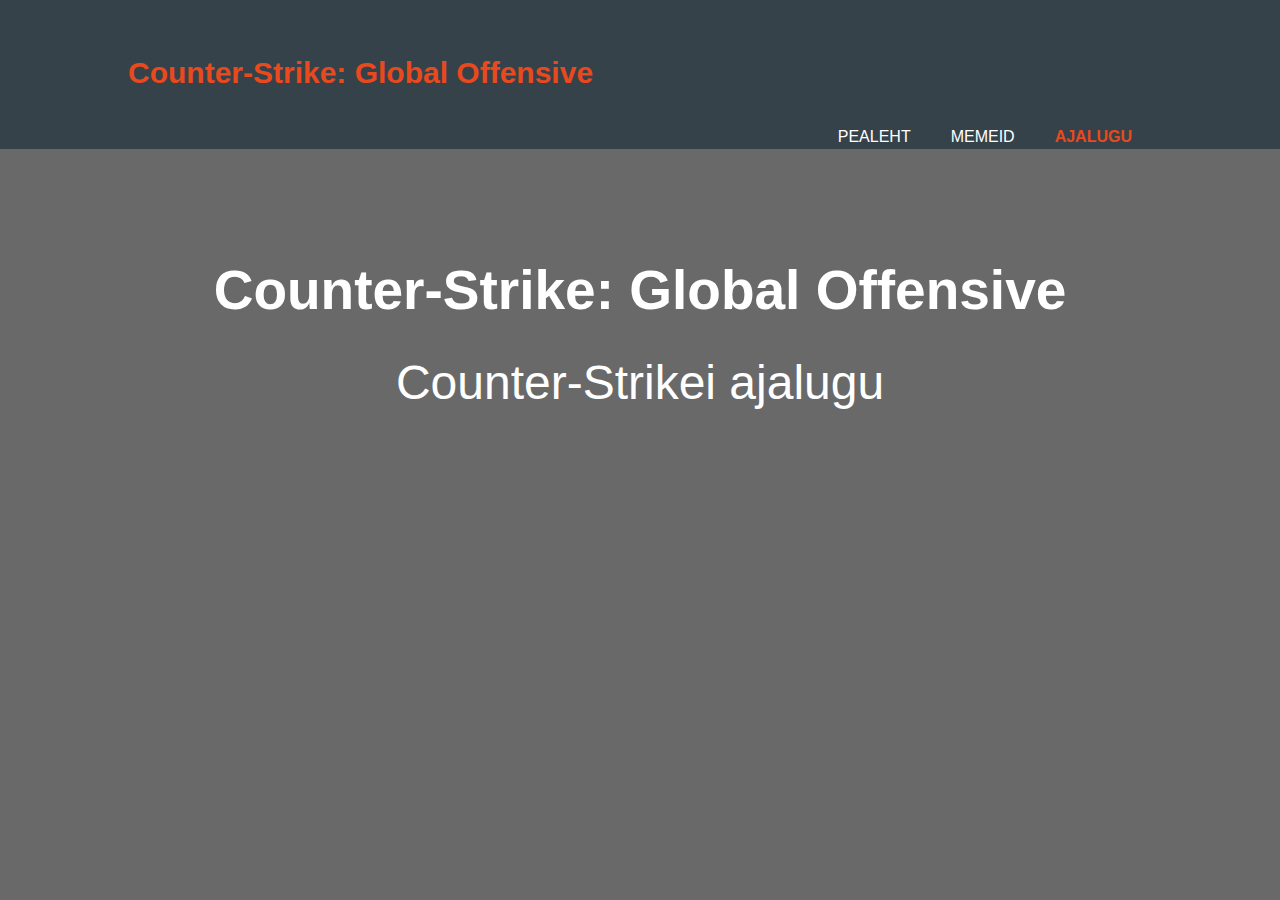
==== ajalugu.html @ b630e24f "page 3 pooleli" ====
<!DOCTYPE html>
<html>
  <head>
    <meta charset="utf-8">
    <meta name="viewport" content="widtd=device-width">
    <link rel="stylesheet" type="text/css" href="theme.css">
    <title>Counter-Strike: Global Offensive</title>
  </head>
  <body>
	<header>
    <div class="container">
      <div id="Pealkiri">
        <h1><span class="highlight">Counter-Strike: Global Offensive</h1>
      </div>
      <nav>
        <ul>
          <li><a href="index.html">Pealeht</a></li>
          <li><a href="memes.html">Memeid</a></li>
          <li class="current"><a href="ajalugu.html">Ajalugu</a></li>
        </ul>
      </nav>
    </div>
  </Header>

  <section id="showcase">
    <div class="container">
      <h1> Counter-Strike: Global Offensive</h1>
      <p><font size ="200">Counter-Strikei ajalugu</font></p>
    </div>
  </section>
  <section id="Üldine">
    <div class="container">

  </body>
</html>
---- theme.css ----
body{
	font:15px/1.5 Arial, Helvetica, sans-serif;
	padding:0;
	margin:0;
	background-color:#696969;
}

.container{
	width:80%;
	margin:auto;
	overflow:hidden;
}

header{
	background:#35424a;
	color:#ffffff;
	padding-top:30px;
	min-height:70px;
}
header a{
	color:#ffffff;
	text-decoration:none;
	text-transform:uppercase;
	font-size:16px;
}
header ul{
	margin:0;
	padding:0;
}

header li{
	float:left;
	display:inline;
	padding: 0 20px 0 20px;
}

header #pealkiri {
	float:left;
}
header #pealkiri h1{
	margin:0;
}
header nav{
	float:right;
	margin-top: 10px;
}
header .highlight, header .current a{
	color:#e8491d;
	font-weight:bold;
}
header a:hover{
	color:#cccccc;
	font-weight: bold;
}
#showcase{
	min-height:400px;
	background:url("https://steamcdn-a.akamaihd.net/steam/apps/730/header.jpg");
	background-repeat: no-repeat;
	background-size: 300px 100px;
	background-size: 100%;
	text-align:center;
	color:#ffffff;
}
#showcase h1{
	margin-top:100px;
	font-size:55px;
	margin-bottom:10px;
}
#showcase p{
	font-size:15px;
}
#mapid{
	margin-top:20px;
}
#mapid .box{
	text-align: center;
	float:left;
	width:30%;
	padding:10px;
}
#mapid .box img{
	width: 200px;
	height: 120px;
}
#memes .box{
	float:left;
	width:30%;
	padding:10px;
}
#memes .box img{
	width: 300px;
	height: 300px;
}
#üldine {
	text-align: center;
	padding:10px;
}
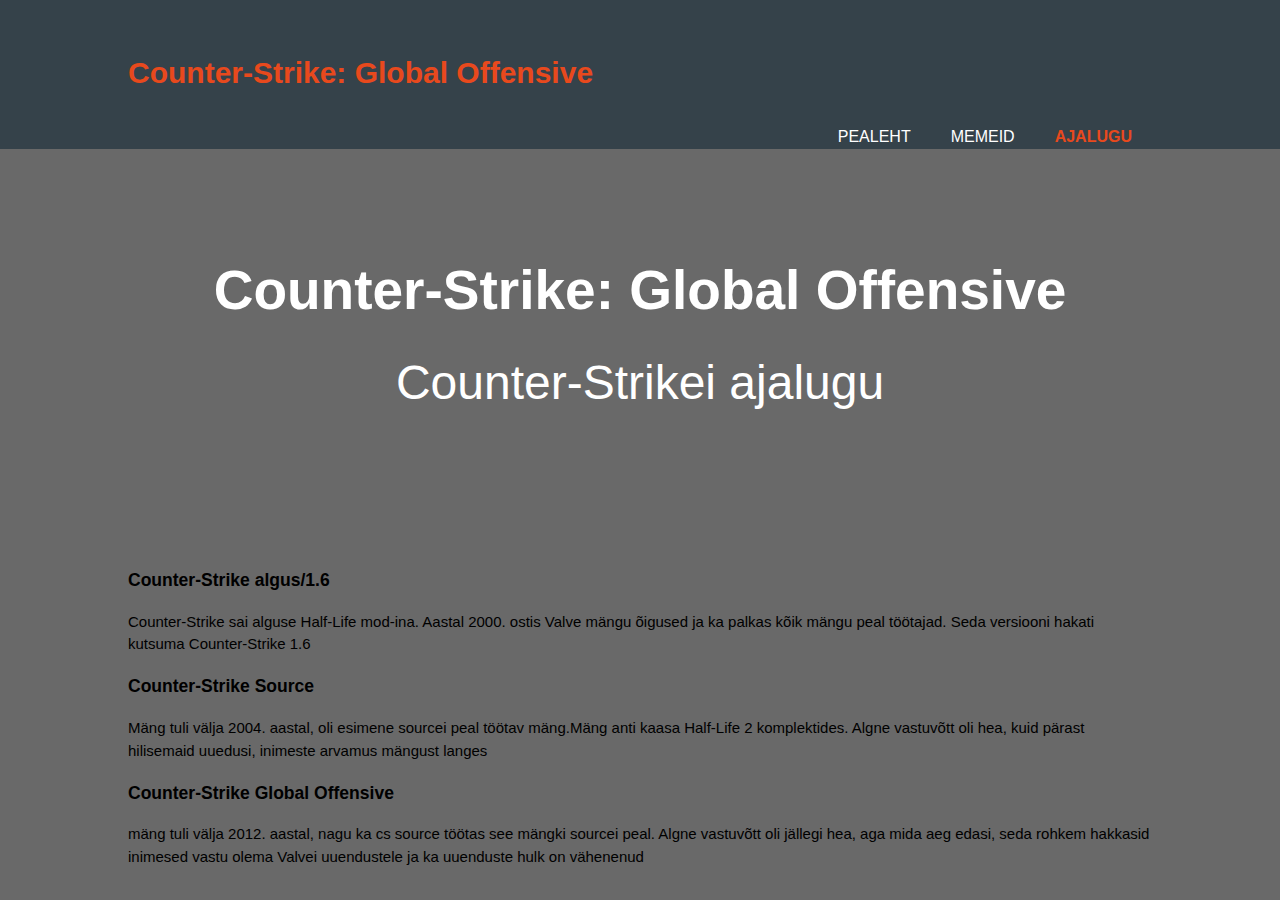
==== commit a55e4ba0: "Kõik peale javascrip tehtud" ====
--- a/ajalugu.html
+++ b/ajalugu.html
@@ -30,6 +30,11 @@
   </section>
   <section id="Üldine">
     <div class="container">
-
+      <h3> Counter-Strike algus/1.6</h3>
+      <p> Counter-Strike sai alguse Half-Life mod-ina. Aastal 2000. ostis Valve mängu õigused ja ka palkas kõik mängu peal töötajad. Seda versiooni hakati kutsuma Counter-Strike 1.6</p>
+      <h3> Counter-Strike Source</h3>
+      <p> Mäng tuli välja 2004. aastal, oli esimene sourcei peal töötav mäng.Mäng anti kaasa Half-Life 2 komplektides. Algne vastuvõtt oli hea, kuid pärast hilisemaid uuedusi, inimeste arvamus mängust langes</p>
+      <h3> Counter-Strike Global Offensive </h3>
+      <p> mäng tuli välja 2012. aastal, nagu ka cs source töötas see mängki sourcei peal. Algne vastuvõtt oli jällegi hea, aga mida aeg edasi, seda rohkem hakkasid inimesed vastu olema Valvei uuendustele ja ka uuenduste hulk on vähenenud</p>
   </body>
 </html>
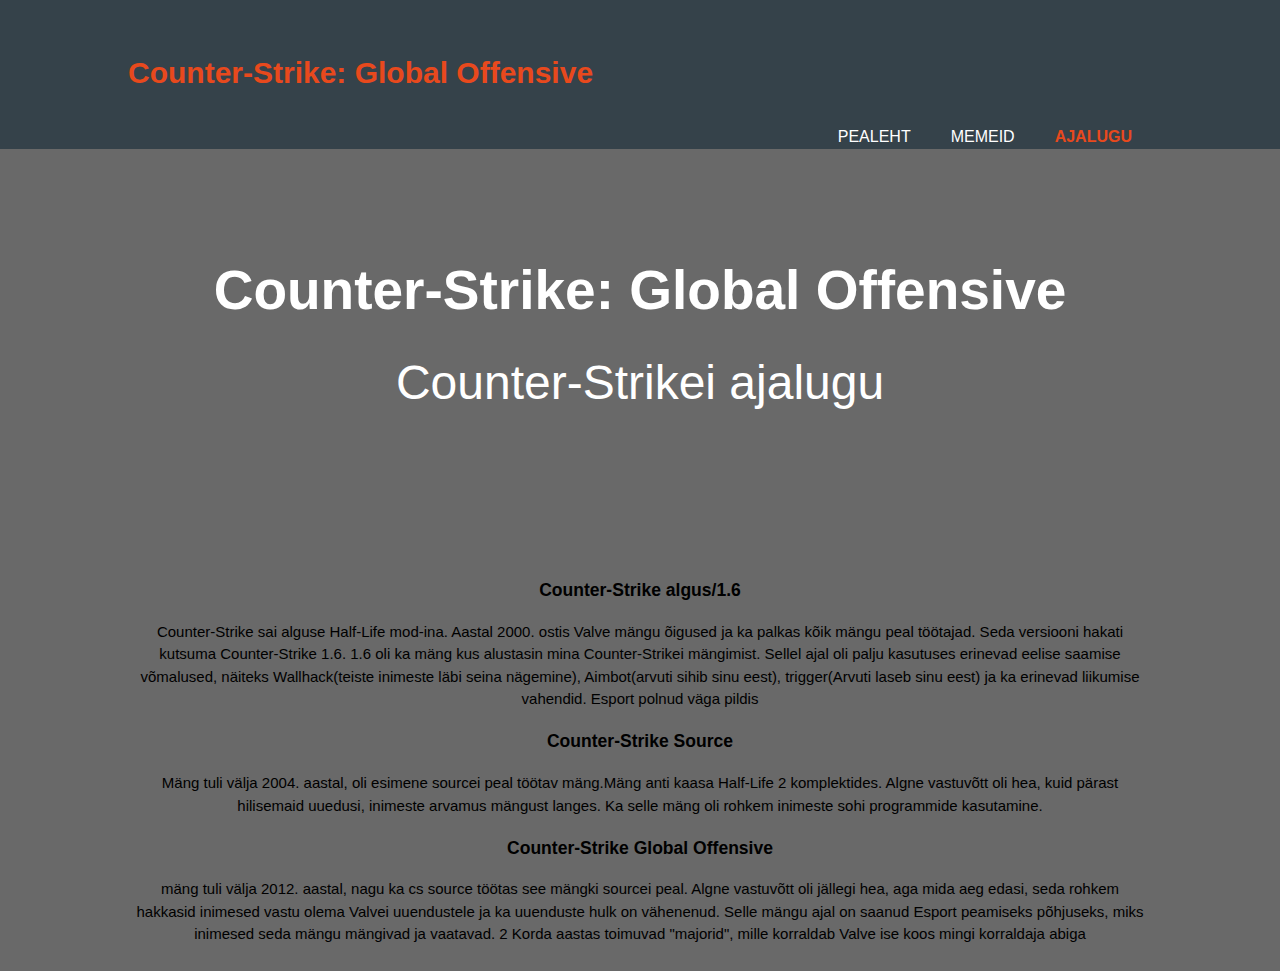
==== commit e1849cd3: "page 3 tehtud" ====
--- a/ajalugu.html
+++ b/ajalugu.html
@@ -28,13 +28,15 @@
       <p><font size ="200">Counter-Strikei ajalugu</font></p>
     </div>
   </section>
-  <section id="Üldine">
+  <section id="üldine">
     <div class="container">
       <h3> Counter-Strike algus/1.6</h3>
-      <p> Counter-Strike sai alguse Half-Life mod-ina. Aastal 2000. ostis Valve mängu õigused ja ka palkas kõik mängu peal töötajad. Seda versiooni hakati kutsuma Counter-Strike 1.6</p>
+      <p> Counter-Strike sai alguse Half-Life mod-ina. Aastal 2000. ostis Valve mängu õigused ja ka palkas kõik mängu peal töötajad. Seda versiooni hakati kutsuma Counter-Strike 1.6. 1.6 oli ka mäng kus alustasin mina Counter-Strikei mängimist. Sellel ajal oli palju kasutuses erinevad eelise saamise võmalused, näiteks Wallhack(teiste inimeste läbi seina nägemine), Aimbot(arvuti sihib sinu eest), trigger(Arvuti laseb sinu eest) ja ka erinevad liikumise vahendid. Esport polnud väga pildis</p>
       <h3> Counter-Strike Source</h3>
-      <p> Mäng tuli välja 2004. aastal, oli esimene sourcei peal töötav mäng.Mäng anti kaasa Half-Life 2 komplektides. Algne vastuvõtt oli hea, kuid pärast hilisemaid uuedusi, inimeste arvamus mängust langes</p>
+      <p> Mäng tuli välja 2004. aastal, oli esimene sourcei peal töötav mäng.Mäng anti kaasa Half-Life 2 komplektides. Algne vastuvõtt oli hea, kuid pärast hilisemaid uuedusi, inimeste arvamus mängust langes. Ka selle mäng oli rohkem inimeste sohi programmide kasutamine.</p>
       <h3> Counter-Strike Global Offensive </h3>
-      <p> mäng tuli välja 2012. aastal, nagu ka cs source töötas see mängki sourcei peal. Algne vastuvõtt oli jällegi hea, aga mida aeg edasi, seda rohkem hakkasid inimesed vastu olema Valvei uuendustele ja ka uuenduste hulk on vähenenud</p>
+      <p> mäng tuli välja 2012. aastal, nagu ka cs source töötas see mängki sourcei peal. Algne vastuvõtt oli jällegi hea, aga mida aeg edasi, seda rohkem hakkasid inimesed vastu olema Valvei uuendustele ja ka uuenduste hulk on vähenenud. Selle mängu ajal on saanud Esport peamiseks põhjuseks, miks inimesed seda mängu mängivad ja vaatavad. 2 Korda aastas toimuvad "majorid", mille korraldab Valve ise koos mingi korraldaja abiga</p>
+    </div>
+  </section>
   </body>
 </html>
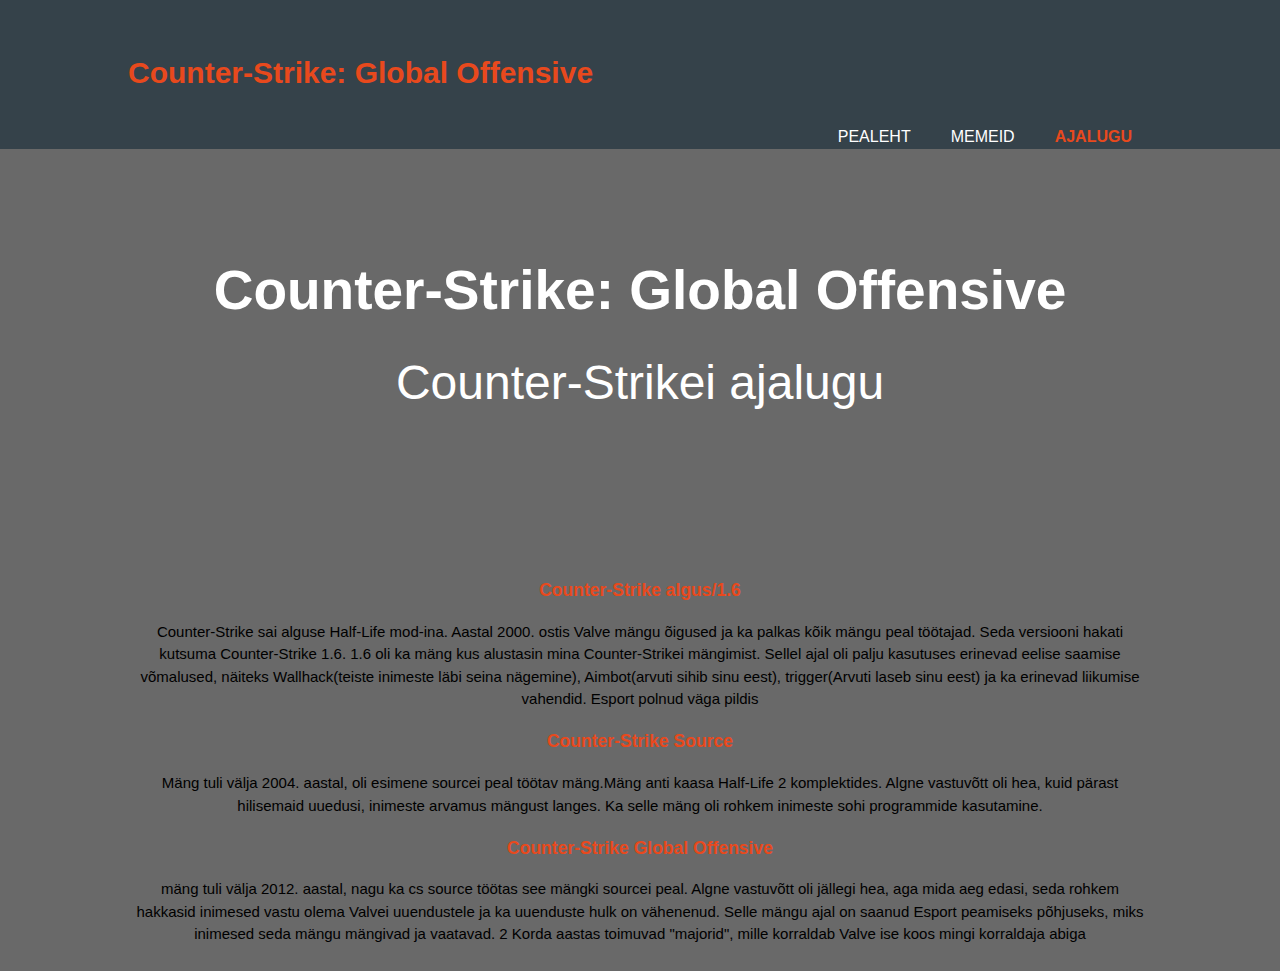
==== commit 25adea43: "veaparandused" ====
--- a/ajalugu.html
+++ b/ajalugu.html
@@ -25,7 +25,7 @@
   <section id="showcase">
     <div class="container">
       <h1> Counter-Strike: Global Offensive</h1>
-      <p><font size ="200">Counter-Strikei ajalugu</font></p>
+      <p><font size ="7">Counter-Strikei ajalugu</font></p>
     </div>
   </section>
   <section id="üldine">
--- a/theme.css
+++ b/theme.css
@@ -79,6 +79,9 @@
 	width:30%;
 	padding:10px;
 }
+#mapid .box h3{
+	color:#e8491d;
+}
 #mapid .box img{
 	width: 200px;
 	height: 120px;
@@ -92,6 +95,9 @@
 	width: 300px;
 	height: 300px;
 }
+#üldine h3{
+	color:#e8491d;
+}
 #üldine {
 	text-align: center;
 	padding:10px;
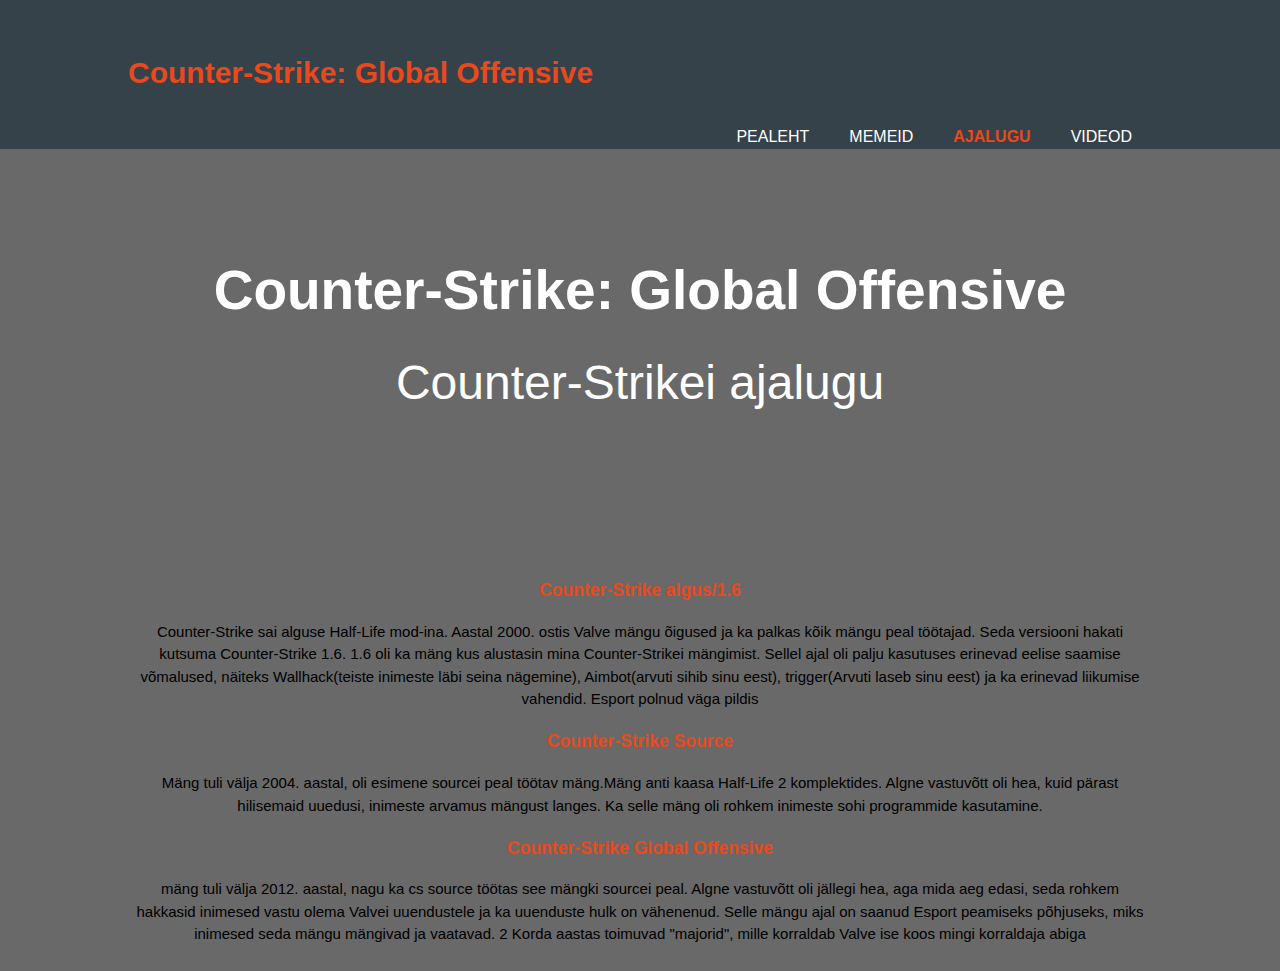
==== commit 9ae4fdd2: "Update ajalugu.html" ====
--- a/ajalugu.html
+++ b/ajalugu.html
@@ -10,13 +10,14 @@
 	<header>
     <div class="container">
       <div id="Pealkiri">
-        <h1><span class="highlight">Counter-Strike: Global Offensive</h1>
+        <h1><span class="highlight">Counter-Strike: Global Offensive</span></h1>
       </div>
       <nav>
         <ul>
           <li><a href="index.html">Pealeht</a></li>
           <li><a href="memes.html">Memeid</a></li>
           <li class="current"><a href="ajalugu.html">Ajalugu</a></li>
+	  <li><a href="videod.html">Videod</a></li>
         </ul>
       </nav>
     </div>
